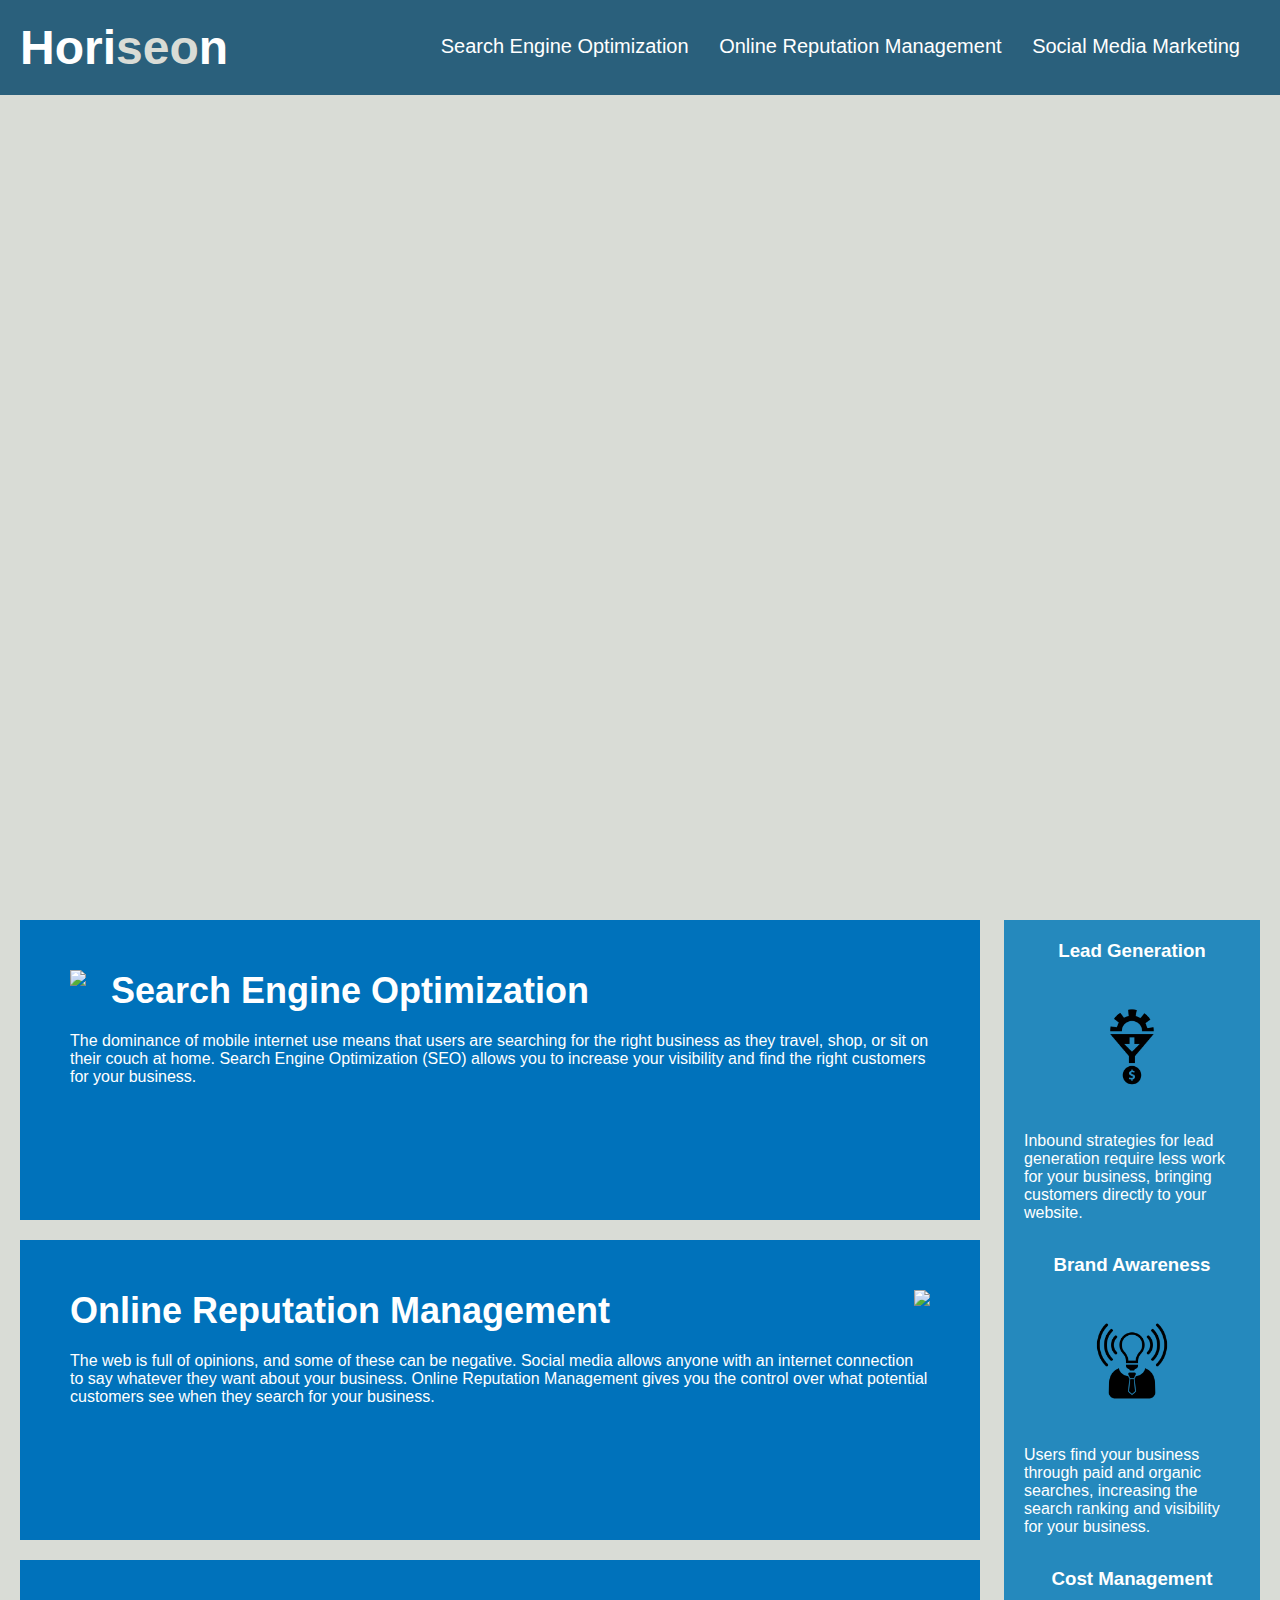
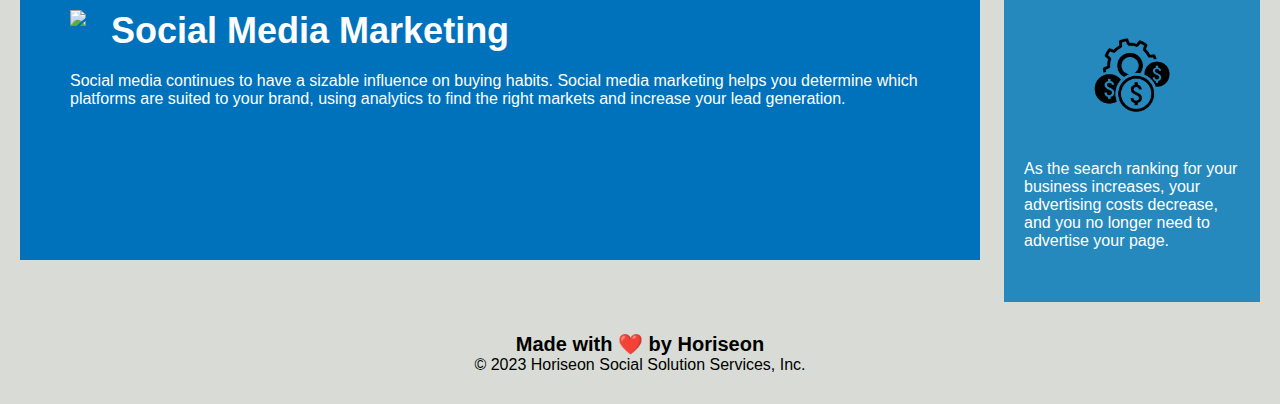
==== Develop/index.html @ 0e599498 "rearrange files" ====
<!DOCTYPE html>
<html lang="en-us">

<head>
    <meta charset="UTF-8" />
    <link rel="stylesheet" href="./assets/css/style.css">
    <title>website</title>
</head>

<body>
    <div class="header">
        <h1>Hori<span class="seo">seo</span>n</h1>
        <div>
            <ul>
                <li>
                    <a href="#search-engine-optimization">Search Engine Optimization</a>
                </li>
                <li>
                    <a href="#online-reputation-management">Online Reputation Management</a>
                </li>
                <li>
                    <a href="#social-media-marketing">Social Media Marketing</a>
                </li>
            </ul>
        </div>
    </div>
    <div class="hero"></div>
    <div class="content">
        <div class="search-engine-optimization">
            <img src="./assets/images/search-engine-optimization.jpg" class="float-left" />
            <h2>Search Engine Optimization</h2>
            <p>
                The dominance of mobile internet use means that users are searching for the right business as they travel, shop, or sit on their couch at home. Search Engine Optimization (SEO) allows you to increase your visibility and find the right customers for your business.
            </p>
        </div>
        <div id="online-reputation-management" class="online-reputation-management">
            <img src="./assets/images/online-reputation-management.jpg" class="float-right" />
            <h2>Online Reputation Management</h2>
            <p>
                The web is full of opinions, and some of these can be negative. Social media allows anyone with an internet connection to say whatever they want about your business. Online Reputation Management gives you the control over what potential customers see when they search for your business.
            </p>
        </div>
        <div id="social-media-marketing" class="social-media-marketing">
            <img src="./assets/images/social-media-marketing.jpg" class="float-left" />
            <h2>Social Media Marketing</h2>
            <p>
                Social media continues to have a sizable influence on buying habits. Social media marketing helps you determine which platforms are suited to your brand, using analytics to find the right markets and increase your lead generation.
            </p>
        </div>
    </div>
    <div class="benefits">
        <div class="benefit-lead">
            <h3>Lead Generation</h3>
            <img src="./assets/images/lead-generation.png" />
            <p>
                Inbound strategies for lead generation require less work for your business, bringing customers directly to your website.
            </p>
        </div>
        <div class="benefit-brand">
            <h3>Brand Awareness</h3>
            <img src="./assets/images/brand-awareness.png" />
            <p>
                Users find your business through paid and organic searches, increasing the search ranking and visibility for your business.
            </p>
        </div>
        <div class="benefit-cost">
            <h3>Cost Management</h3>
            <img src="./assets/images/cost-management.png" />
            <p>
                As the search ranking for your business increases, your advertising costs decrease, and you no longer need to advertise your page.
            </p>
        </div>
    </div>
    <div class="footer">
        <h2>Made with ❤️️ by Horiseon</h2>
        <p>
            &copy; 2023 Horiseon Social Solution Services, Inc.
        </p>
    </div>
</body>

</html>
---- Develop/assets/css/style.css ----
* {
    box-sizing: border-box;
    padding: 0;
    margin: 0;
}

body {
    background-color: #d9dcd6;
}

.header {
    padding: 20px;
    font-family: 'Trebuchet MS', 'Lucida Sans Unicode', 'Lucida Grande', 'Lucida Sans', Arial, sans-serif;
    background-color: #2a607c;
    color: #ffffff;
}

.header h1 {
    display: inline-block;
    font-size: 48px;
}

.header h1 .seo {
    color: #d9dcd6;
}

.header div {
    padding-top: 15px;
    margin-right: 20px;
    float: right;
    font-family: 'Gill Sans', 'Gill Sans MT', Calibri, 'Trebuchet MS', sans-serif;
    font-size: 20px;
}

.header div ul {
    list-style-type: none;
}

.header div ul li {
    display: inline-block;
    margin-left: 25px;
}

a {
    color: #ffffff;
    text-decoration: none;
}

p {
    font-size: 16px;
}

.hero {
    height: 800px;
    width: 100%;
    margin-bottom: 25px;
    background-image: url("../images/digital-marketing-meeting.jpg");
    background-size: cover;
    background-position: center;
}

.float-left {
    float: left;
    margin-right: 25px;
}

.float-right {
    float: right;
    margin-left: 25px;
}

.content {
    width: 75%;
    display: inline-block;
    margin-left: 20px;
}

.benefits {
    margin-right: 20px;
    padding: 20px;
    clear: both;
    float: right;
    width: 20%;
    height: 100%;
    font-family: 'Gill Sans', 'Gill Sans MT', Calibri, 'Trebuchet MS', sans-serif;
    background-color: #2589bd;
}

.benefit-lead {
    margin-bottom: 32px;
    color: #ffffff;
}

.benefit-brand {
    margin-bottom: 32px;
    color: #ffffff;
}

.benefit-cost {
    margin-bottom: 32px;
    color: #ffffff;
}

.benefit-lead h3 {
    margin-bottom: 10px;
    text-align: center;
}

.benefit-brand h3 {
    margin-bottom: 10px;
    text-align: center;
}

.benefit-cost h3 {
    margin-bottom: 10px;
    text-align: center;
}

.benefit-lead img {
    display: block;
    margin: 10px auto;
    max-width: 150px;
}

.benefit-brand img {
    display: block;
    margin: 10px auto;
    max-width: 150px;
}

.benefit-cost img {
    display: block;
    margin: 10px auto;
    max-width: 150px;
}

.search-engine-optimization {
    margin-bottom: 20px;
    padding: 50px;
    height: 300px;
    font-family: 'Gill Sans', 'Gill Sans MT', Calibri, 'Trebuchet MS', sans-serif;
    background-color: #0072bb;
    color: #ffffff;
}

.online-reputation-management {
    margin-bottom: 20px;
    padding: 50px;
    height: 300px;
    font-family: 'Gill Sans', 'Gill Sans MT', Calibri, 'Trebuchet MS', sans-serif;
    background-color: #0072bb;
    color: #ffffff;
}

.social-media-marketing {
    margin-bottom: 20px;
    padding: 50px;
    height: 300px;
    font-family: 'Gill Sans', 'Gill Sans MT', Calibri, 'Trebuchet MS', sans-serif;
    background-color: #0072bb;
    color: #ffffff;
}

.search-engine-optimization img {
    max-height: 200px;
}

.online-reputation-management img {
    max-height: 200px;
}

.social-media-marketing img {
    max-height: 200px;
}

.search-engine-optimization h2 {
    margin-bottom: 20px;
    font-size: 36px;
}

.online-reputation-management h2 {
    margin-bottom: 20px;
    font-size: 36px;
}

.social-media-marketing h2 {
    margin-bottom: 20px;
    font-size: 36px;
}

.footer {
    padding: 30px;
    clear: both;
    font-family: 'Trebuchet MS', 'Lucida Sans Unicode', 'Lucida Grande', 'Lucida Sans', Arial, sans-serif;
    text-align: center;
}

.footer h2 {
    font-size: 20px;
}
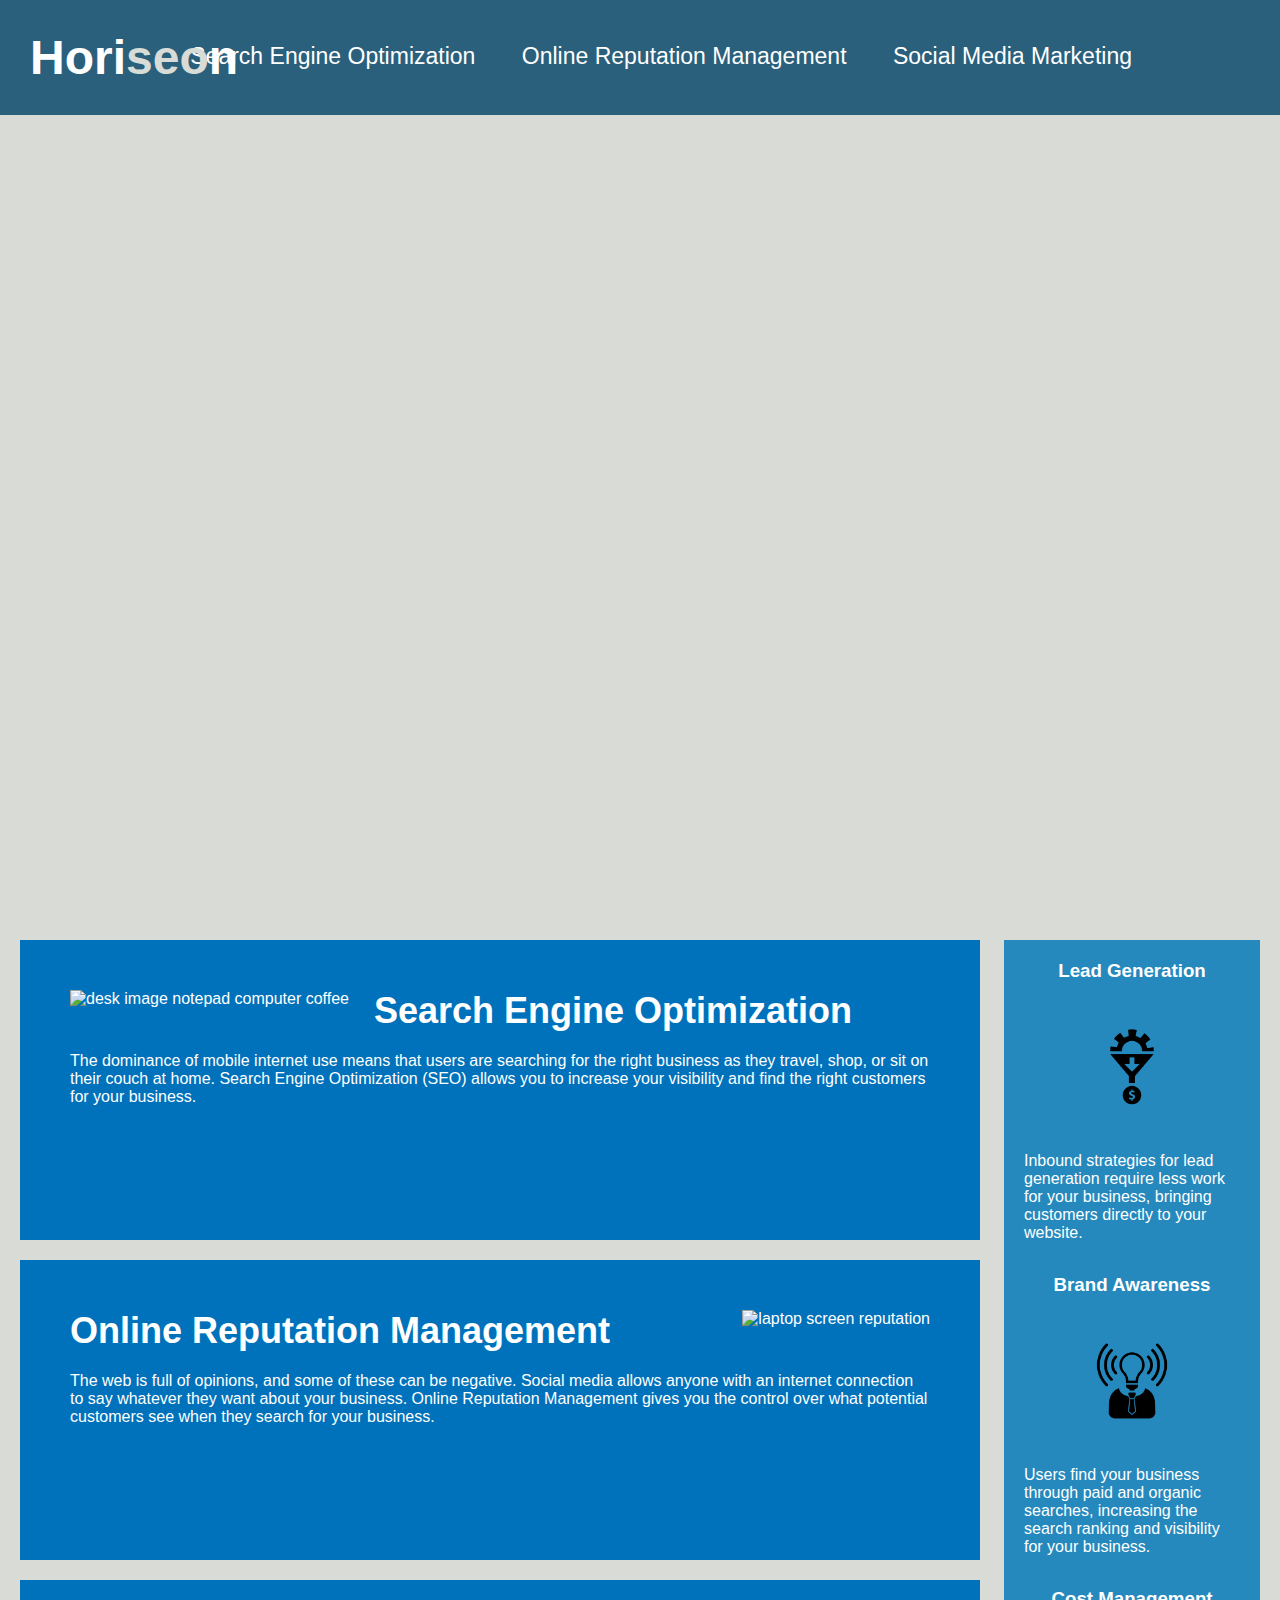
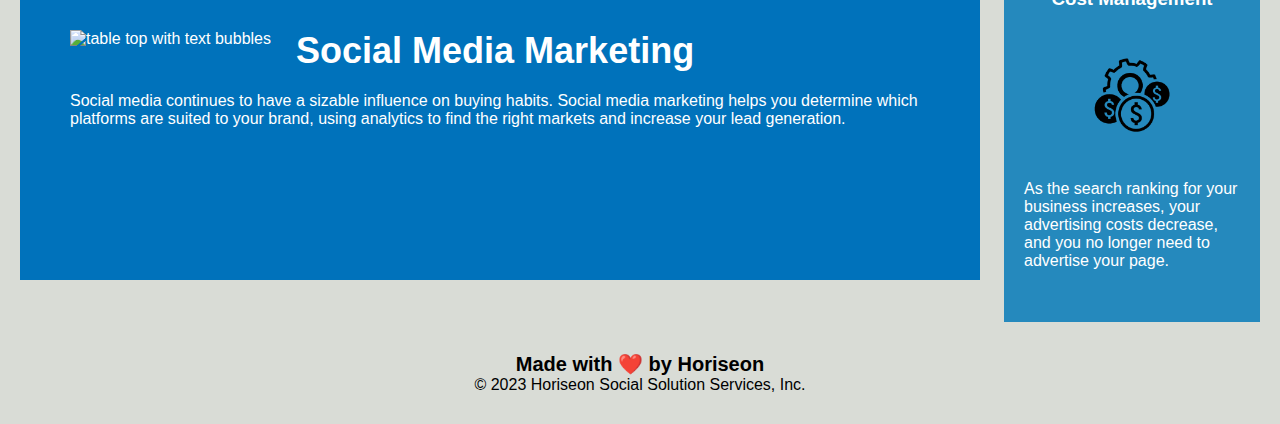
==== commit 861686ab: "final changes" ====
--- a/Develop/index.html
+++ b/Develop/index.html
@@ -4,79 +4,85 @@
 <head>
     <meta charset="UTF-8" />
     <link rel="stylesheet" href="./assets/css/style.css">
-    <title>website</title>
+    <title>Week 1 Challenge</title>
 </head>
 
 <body>
-    <div class="header">
+    <header class="header">
         <h1>Hori<span class="seo">seo</span>n</h1>
-        <div>
+        <nav>
             <ul>
-                <li>
-                    <a href="#search-engine-optimization">Search Engine Optimization</a>
-                </li>
-                <li>
-                    <a href="#online-reputation-management">Online Reputation Management</a>
-                </li>
-                <li>
-                    <a href="#social-media-marketing">Social Media Marketing</a>
-                </li>
+                <li><a href="#search-engine-optimization">Search Engine Optimization</a></li>
+                <li><a href="#online-reputation-management" >Online Reputation Management</a></li>
+                <li><a href="#social-media-marketing" >Social Media Marketing</a></li>
             </ul>
-        </div>
-    </div>
-    <div class="hero"></div>
-    <div class="content">
-        <div class="search-engine-optimization">
-            <img src="./assets/images/search-engine-optimization.jpg" class="float-left" />
+        </nav>
+    </header>
+    <section class="hero"></section>
+    <main class="content">
+        <section class="search-engine-optimization">
+            <img src="./assets/images/search-engine-optimization.jpg" alt="desk image notepad computer coffee" 
+            class="float-left" />
             <h2>Search Engine Optimization</h2>
             <p>
-                The dominance of mobile internet use means that users are searching for the right business as they travel, shop, or sit on their couch at home. Search Engine Optimization (SEO) allows you to increase your visibility and find the right customers for your business.
+                The dominance of mobile internet use means that users are searching for the right business as 
+                they travel, shop, or sit on their couch at home. Search Engine Optimization (SEO) allows you to 
+                increase your visibility and find the right customers for your business.
             </p>
-        </div>
-        <div id="online-reputation-management" class="online-reputation-management">
-            <img src="./assets/images/online-reputation-management.jpg" class="float-right" />
+        </section>
+        <section id="online-reputation-management" class="online-reputation-management">
+            <img src="./assets/images/online-reputation-management.jpg" alt= "laptop screen reputation" 
+            class="float-right" />
             <h2>Online Reputation Management</h2>
             <p>
-                The web is full of opinions, and some of these can be negative. Social media allows anyone with an internet connection to say whatever they want about your business. Online Reputation Management gives you the control over what potential customers see when they search for your business.
+                The web is full of opinions, and some of these can be negative. Social media allows anyone with an 
+                internet connection to say whatever they want about your business. Online Reputation Management 
+                gives you the control over what potential customers see when they search for your business.
             </p>
-        </div>
-        <div id="social-media-marketing" class="social-media-marketing">
-            <img src="./assets/images/social-media-marketing.jpg" class="float-left" />
+        </section>
+        <section id="social-media-marketing" class="social-media-marketing">
+            <img src="./assets/images/social-media-marketing.jpg" alt="table top with text bubbles" 
+            class="float-left" />
             <h2>Social Media Marketing</h2>
             <p>
-                Social media continues to have a sizable influence on buying habits. Social media marketing helps you determine which platforms are suited to your brand, using analytics to find the right markets and increase your lead generation.
+                Social media continues to have a sizable influence on buying habits. Social media marketing 
+                helps you determine which platforms are suited to your brand, using analytics to find the right 
+                markets and increase your lead generation.
             </p>
-        </div>
-    </div>
-    <div class="benefits">
-        <div class="benefit-lead">
+        </section>
+    </main>
+    <aside class="benefits">
+        <section class="benefit-lead">
             <h3>Lead Generation</h3>
-            <img src="./assets/images/lead-generation.png" />
+            <img src="./assets/images/lead-generation.png" alt="lead generation icon"/>
             <p>
-                Inbound strategies for lead generation require less work for your business, bringing customers directly to your website.
+                Inbound strategies for lead generation require less work for your business, bringing customers 
+                directly to your website.
             </p>
-        </div>
-        <div class="benefit-brand">
+        </section>
+        <section class="benefit-brand">
             <h3>Brand Awareness</h3>
-            <img src="./assets/images/brand-awareness.png" />
+            <img src="./assets/images/brand-awareness.png" alt="brand awareness icon"/>
             <p>
-                Users find your business through paid and organic searches, increasing the search ranking and visibility for your business.
+                Users find your business through paid and organic searches, increasing the search ranking and 
+                visibility for your business.
             </p>
-        </div>
-        <div class="benefit-cost">
+        </section>
+        <section class="benefit-cost">
             <h3>Cost Management</h3>
-            <img src="./assets/images/cost-management.png" />
+            <img src="./assets/images/cost-management.png" alt="cost management icon"/>
             <p>
-                As the search ranking for your business increases, your advertising costs decrease, and you no longer need to advertise your page.
+                As the search ranking for your business increases, your advertising costs decrease, and you no 
+                longer need to advertise your page.
             </p>
-        </div>
-    </div>
-    <div class="footer">
+        </section>
+    </aside>
+    <section class="footer">
         <h2>Made with ❤️️ by Horiseon</h2>
         <p>
             &copy; 2023 Horiseon Social Solution Services, Inc.
         </p>
-    </div>
+    </section>
 </body>
 
 </html>
--- a/Develop/assets/css/style.css
+++ b/Develop/assets/css/style.css
@@ -9,14 +9,13 @@
 }
 
 .header {
-    padding: 20px;
+    padding: 30px;
     font-family: 'Trebuchet MS', 'Lucida Sans Unicode', 'Lucida Grande', 'Lucida Sans', Arial, sans-serif;
     background-color: #2a607c;
     color: #ffffff;
 }
 
 .header h1 {
-    display: inline-block;
     font-size: 48px;
 }
 
@@ -24,21 +23,17 @@
     color: #d9dcd6;
 }
 
-.header div {
-    padding-top: 15px;
-    margin-right: 20px;
+.header nav {
+    margin: -42px 98px 7px auto;
     float: right;
     font-family: 'Gill Sans', 'Gill Sans MT', Calibri, 'Trebuchet MS', sans-serif;
-    font-size: 20px;
+    font-size: 23px;
 }
 
-.header div ul {
-    list-style-type: none;
-}
-
-.header div ul li {
-    display: inline-block;
-    margin-left: 25px;
+.header nav ul li {
+    display: inline-flex;
+    margin: auto;
+    padding: 0 20px
 }
 
 a {
